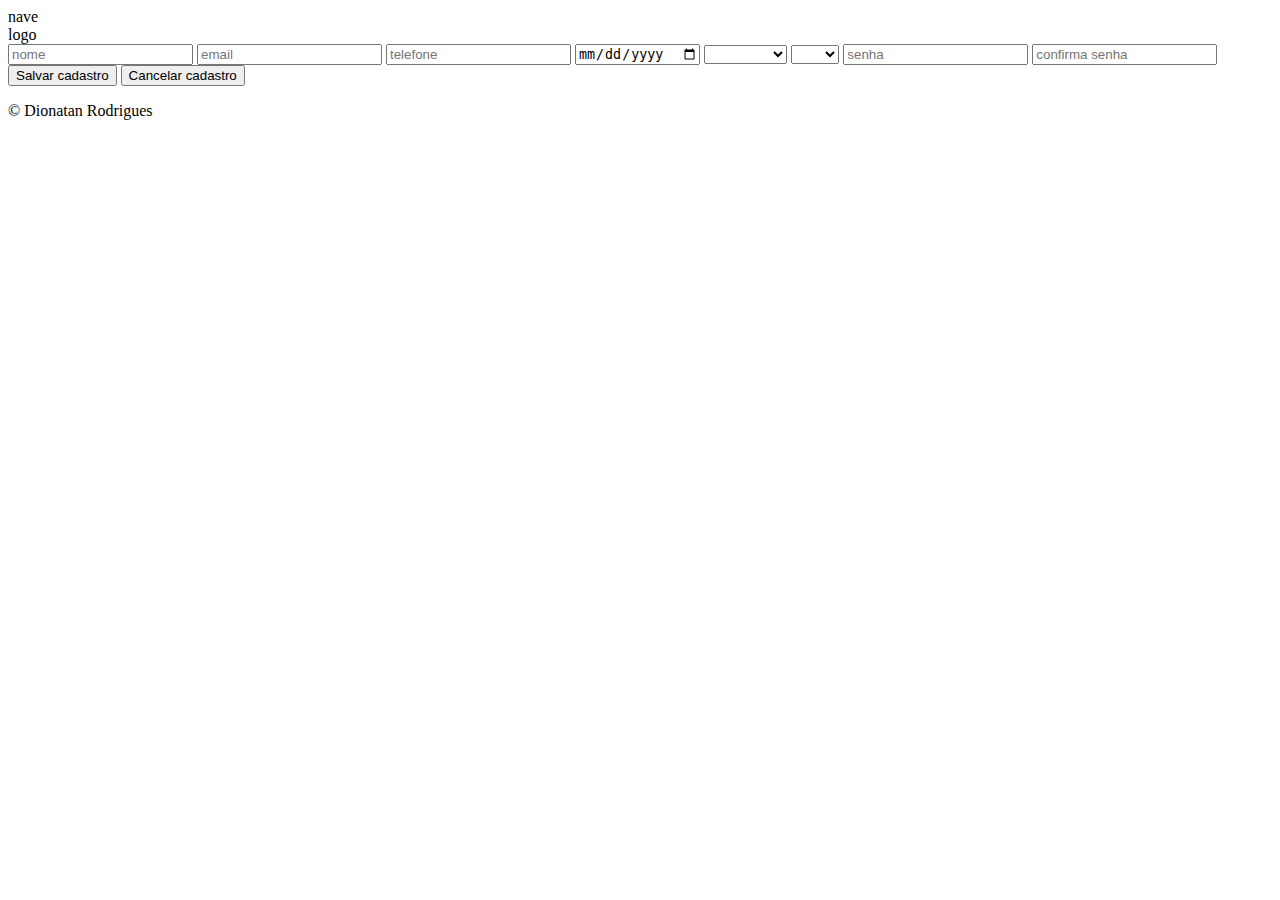
==== index.html @ 173d5526 "Create index.html" ====
<!DOCTYPE html>
<html lang="pt-br">
<head>
    <meta charset="UTF-8">
    <meta http-equiv="X-UA-Compatible" content="IE=edge">
    <meta name="viewport" content="width=device-width, initial-scale=1.0">
    <title>tela 03</title>
</head>
<body>
    <header>
        nave
    </header>
    <main>
        <section>
            logo
        </section>
        <section>
            <form>
                <input type="text" placeholder="nome">
                <input type="email" placeholder="email">
                <input type="number" placeholder="telefone">
                <input type="date" placeholder="data-de-nascimento">
                <select name="selc" id="selc" size="1">
                    <option value="v0"></option>
                    <option value="v1">Masculino</option>
                    <option value="v2">Feminino</option>
                </select>
                <select name="selc" id="selc" size="1">
                    <option value="v0"></option>
                    <option value="v1">A+</option>
                    <option value="v2">A-</option>
                    <option value="v3">B+</option>
                    <option value="v4">B-</option>
                    <option value="v5">O+</option>
                    <option value="v6">O-</option>
                    <option value="v7">AB+</option>
                    <option value="v8">AB-</option>
                </select>
                <input type="password" placeholder="senha">
                <input type="password" placeholder="confirma senha">
                <input type="button" value="Salvar cadastro">
                <input type="button" value="Cancelar cadastro">
            </form>
        </section>
    </main>
    <footer>
        <footer>
            <p>&copy; Dionatan Rodrigues </p>
        </footer>
    </footer>
</body>
</html>
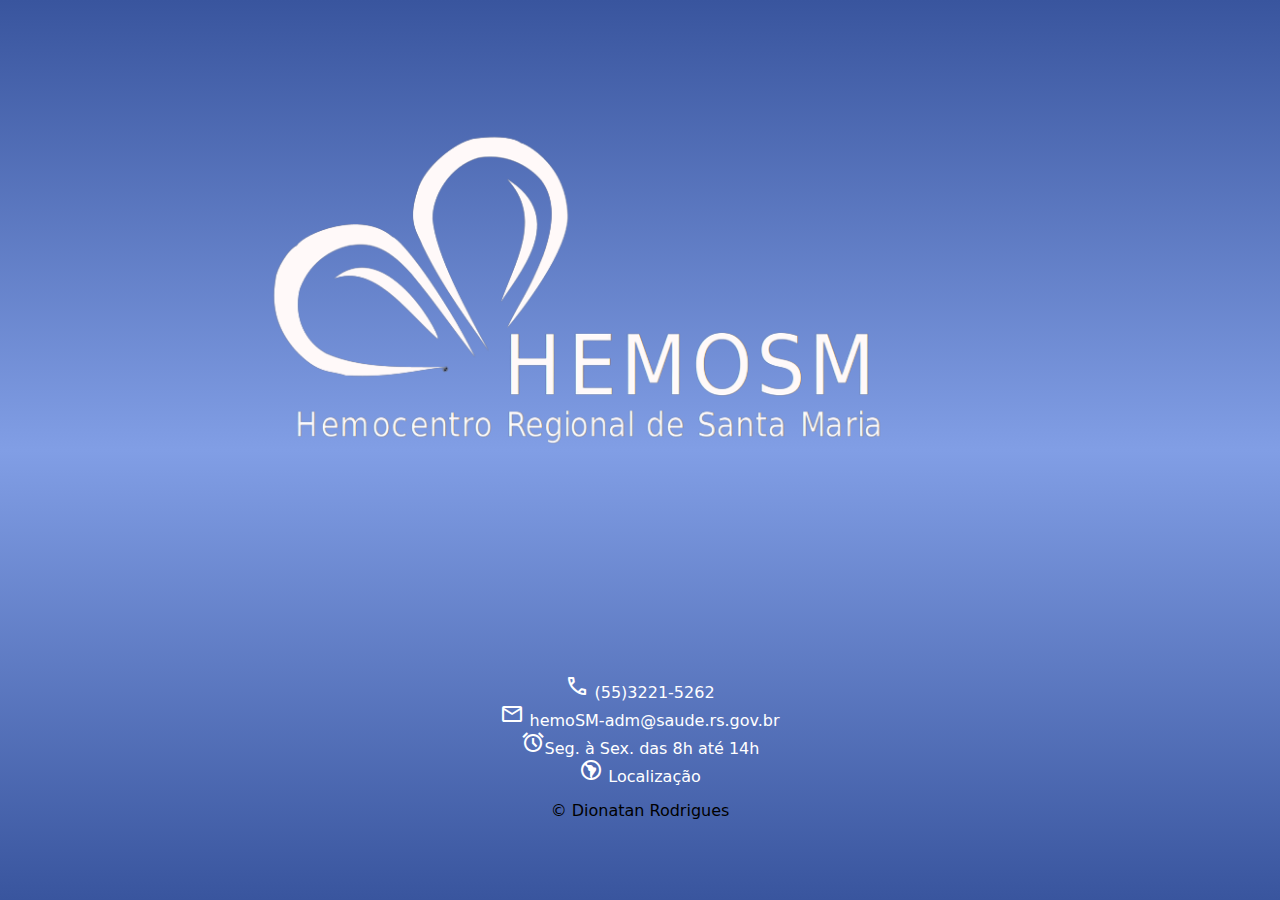
==== commit f672ed75: "iniciado tela inicial do app" ====
--- a/index.html
+++ b/index.html
@@ -4,49 +4,31 @@
     <meta charset="UTF-8">
     <meta http-equiv="X-UA-Compatible" content="IE=edge">
     <meta name="viewport" content="width=device-width, initial-scale=1.0">
-    <title>tela 03</title>
+    <link rel="stylesheet" href="css/estilo.css">
+    <!--Link's de css dos ícones-->
+    <link rel="stylesheet" href="https://fonts.googleapis.com/css2?family=Material+Symbols+Outlined:opsz,wght,FILL,GRAD@24,400,0,0" />
+    <title>HemoSM</title>
 </head>
 <body>
-    <header>
-        nave
-    </header>
     <main>
-        <section>
-            logo
+        <section id="logo">
+            <img src="imagens/logo.png" alt="Logo-hemocentro">
         </section>
-        <section>
-            <form>
-                <input type="text" placeholder="nome">
-                <input type="email" placeholder="email">
-                <input type="number" placeholder="telefone">
-                <input type="date" placeholder="data-de-nascimento">
-                <select name="selc" id="selc" size="1">
-                    <option value="v0"></option>
-                    <option value="v1">Masculino</option>
-                    <option value="v2">Feminino</option>
-                </select>
-                <select name="selc" id="selc" size="1">
-                    <option value="v0"></option>
-                    <option value="v1">A+</option>
-                    <option value="v2">A-</option>
-                    <option value="v3">B+</option>
-                    <option value="v4">B-</option>
-                    <option value="v5">O+</option>
-                    <option value="v6">O-</option>
-                    <option value="v7">AB+</option>
-                    <option value="v8">AB-</option>
-                </select>
-                <input type="password" placeholder="senha">
-                <input type="password" placeholder="confirma senha">
-                <input type="button" value="Salvar cadastro">
-                <input type="button" value="Cancelar cadastro">
-            </form>
+        <section id="area-video">
+           <!-- <h2>video</h2>-->
+            
+            <iframe width="560" height="315" src="https://www.youtube.com/embed/kRu8acgQCic?si=sJAHsr21SKPz3MOV" title="YouTube video player" frameborder="0" allow="accelerometer; autoplay; clipboard-write; encrypted-media; gyroscope; picture-in-picture; web-share" allowfullscreen></iframe>
+            
+        </section>
+        <section id="dados">
+            <p><span class="material-symbols-outlined">call</span> (55)3221-5262</p>
+            <p><span class="material-symbols-outlined">mail</span> hemoSM-adm@saude.rs.gov.br</p>
+            <p><span class="material-symbols-outlined">alarm</span>Seg. à Sex. das 8h até 14h </p>
+            <p><span class="material-symbols-outlined">south_america</span> Localização</p>
         </section>
     </main>
     <footer>
-        <footer>
-            <p>&copy; Dionatan Rodrigues </p>
-        </footer>
+        <p>&copy; Dionatan Rodrigues </p>
     </footer>
 </body>
 </html>--- a/css/estilo.css
+++ b/css/estilo.css
@@ -0,0 +1,60 @@
+@charset "UTF-8";
+
+:root{
+    --cor-um:#d0ced0;
+    --cor-dois: #819ee5;
+    --cor-tres: #5774ba;
+    --cor-quatro: #39559e;
+    --cor-cinco: #e1395f;
+}
+
+*{
+    margin: 0%;
+    padding: 0%;
+    font-family: system-ui, -apple-system, BlinkMacSystemFont, 'Segoe UI', Roboto, Oxygen, Ubuntu, Cantarell, 'Open Sans', 'Helvetica Neue', sans-serif;
+    font-size: 1em;
+    box-sizing: border-box;
+}
+html, body{
+    height: 100vh;
+    width: 100vw;
+}
+body{
+    background-image: linear-gradient( to top, var(--cor-quatro), var(--cor-dois), var(--cor-quatro)); 
+    display: flex;
+    justify-content: center;
+    align-content: center;
+    flex-direction: column;
+    flex-wrap: wrap;
+}
+main{
+    width: 60vw;
+    height: 80vh;
+    display: flex;
+    flex-wrap: nowrap;
+    flex-direction: column;
+    justify-content: space-around;
+    align-content: center;
+}
+main section#logo img{
+    width: 50vw;
+}
+main section#area-video{
+    display: flex;
+    justify-content: center;
+}
+main section#area-video iframe{
+    width: 75%;
+    height: 90%;
+}
+main section#dados{
+    display: flex;
+    flex-direction: column;
+    align-items: center;
+    color: white;
+}
+footer{
+    display: flex;
+    align-content: flex-end;
+    justify-content: center;
+}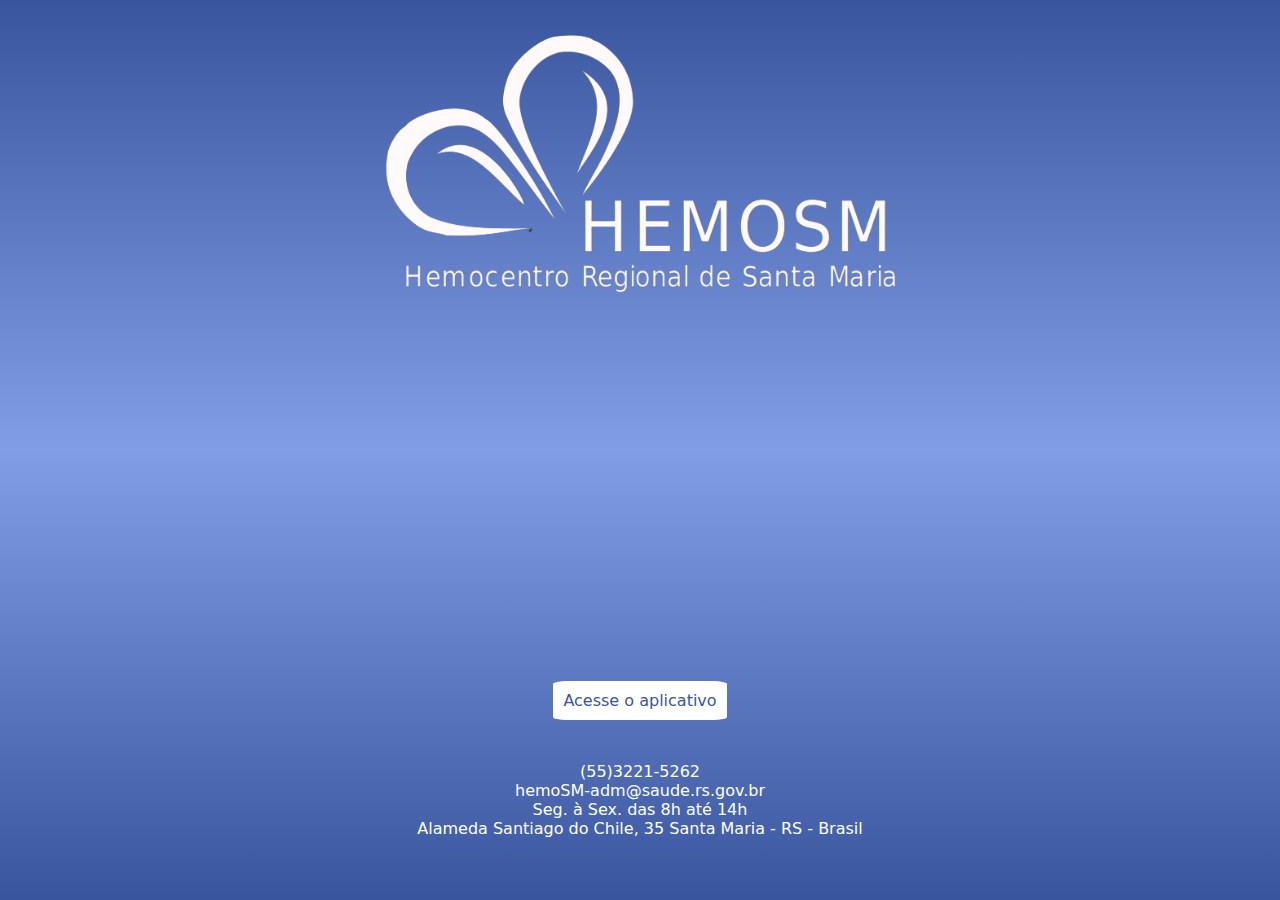
==== commit 2c540c19: "att css" ====
--- a/index.html
+++ b/index.html
@@ -20,15 +20,16 @@
             <iframe width="560" height="315" src="https://www.youtube.com/embed/kRu8acgQCic?si=sJAHsr21SKPz3MOV" title="YouTube video player" frameborder="0" allow="accelerometer; autoplay; clipboard-write; encrypted-media; gyroscope; picture-in-picture; web-share" allowfullscreen></iframe>
             
         </section>
-        <section id="dados">
-            <p><span class="material-symbols-outlined">call</span> (55)3221-5262</p>
-            <p><span class="material-symbols-outlined">mail</span> hemoSM-adm@saude.rs.gov.br</p>
-            <p><span class="material-symbols-outlined">alarm</span>Seg. à Sex. das 8h até 14h </p>
-            <p><span class="material-symbols-outlined">south_america</span> Localização</p>
+        <section id="arrasta">
+            <input type="button" value="Acesse o aplicativo">
         </section>
     </main>
     <footer>
-        <p>&copy; Dionatan Rodrigues </p>
+        <p>(55)3221-5262</p>
+        <p>hemoSM-adm@saude.rs.gov.br</p>
+        <p>Seg. à Sex. das 8h até 14h </p>
+        <p>Alameda Santiago do Chile, 35
+            Santa Maria - RS - Brasil</p>
     </footer>
 </body>
 </html>--- a/css/estilo.css
+++ b/css/estilo.css
@@ -22,39 +22,53 @@
 body{
     background-image: linear-gradient( to top, var(--cor-quatro), var(--cor-dois), var(--cor-quatro)); 
     display: flex;
-    justify-content: center;
-    align-content: center;
+    flex-wrap: nowrap;
     flex-direction: column;
-    flex-wrap: wrap;
+    align-items: center;
+    
+    
 }
 main{
     width: 60vw;
     height: 80vh;
     display: flex;
-    flex-wrap: nowrap;
     flex-direction: column;
     justify-content: space-around;
-    align-content: center;
 }
 main section#logo img{
-    width: 50vw;
+    width: 70%;
 }
-main section#area-video{
+main section#logo{
     display: flex;
     justify-content: center;
 }
+main section#area-video{
+    height: 40vh;
+}
 main section#area-video iframe{
-    width: 75%;
-    height: 90%;
+    width: 100%;
+    height: 100%;
 }
-main section#dados{
+main section#arrasta{
     display: flex;
+    justify-content: center;
+    padding-top: 30px;
+}
+main section#arrasta input{
+    background-color: white;
+    color: var(--cor-quatro);
+    box-shadow: none;
+    border: none;
+    border-radius: 8%;
+    padding: 10px;
+}
+footer{
+    height: 20vh;
+    padding-bottom: 20px;
+    display: flex;
+    flex-wrap: wrap;
     flex-direction: column;
     align-items: center;
+    justify-content: center;
     color: white;
-}
-footer{
-    display: flex;
-    align-content: flex-end;
-    justify-content: center;
 }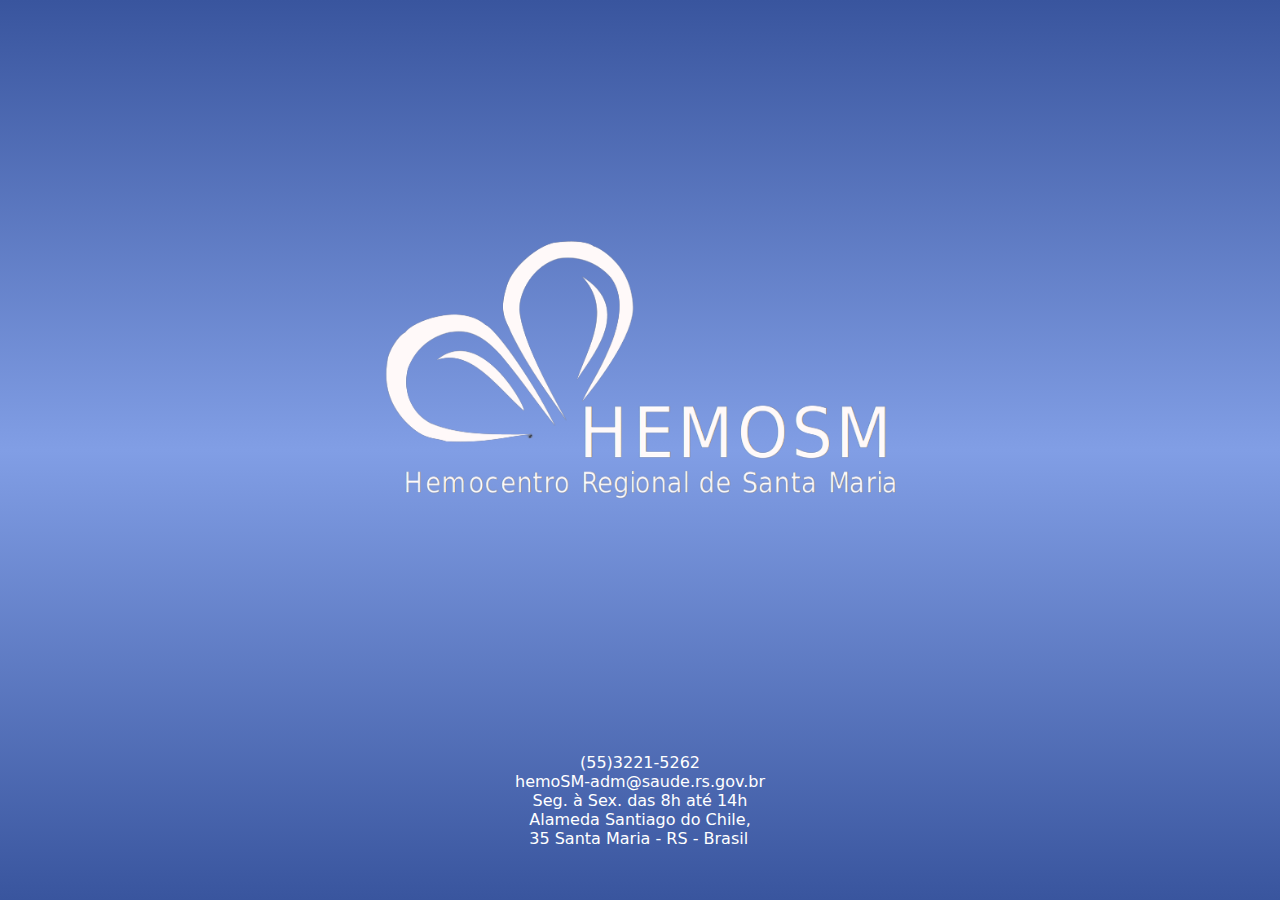
==== commit 18657d63: "tela-cad" ====
--- a/index.html
+++ b/index.html
@@ -14,22 +14,15 @@
         <section id="logo">
             <img src="imagens/logo.png" alt="Logo-hemocentro">
         </section>
-        <section id="area-video">
-           <!-- <h2>video</h2>-->
-            
-            <iframe width="560" height="315" src="https://www.youtube.com/embed/kRu8acgQCic?si=sJAHsr21SKPz3MOV" title="YouTube video player" frameborder="0" allow="accelerometer; autoplay; clipboard-write; encrypted-media; gyroscope; picture-in-picture; web-share" allowfullscreen></iframe>
-            
-        </section>
-        <section id="arrasta">
-            <input type="button" value="Acesse o aplicativo">
-        </section>
     </main>
     <footer>
         <p>(55)3221-5262</p>
         <p>hemoSM-adm@saude.rs.gov.br</p>
         <p>Seg. à Sex. das 8h até 14h </p>
-        <p>Alameda Santiago do Chile, 35
-            Santa Maria - RS - Brasil</p>
+        <div>
+            <p>Alameda Santiago do Chile,</p>
+            <p> 35 Santa Maria - RS - Brasil</p>
+        </div>
     </footer>
 </body>
 </html>